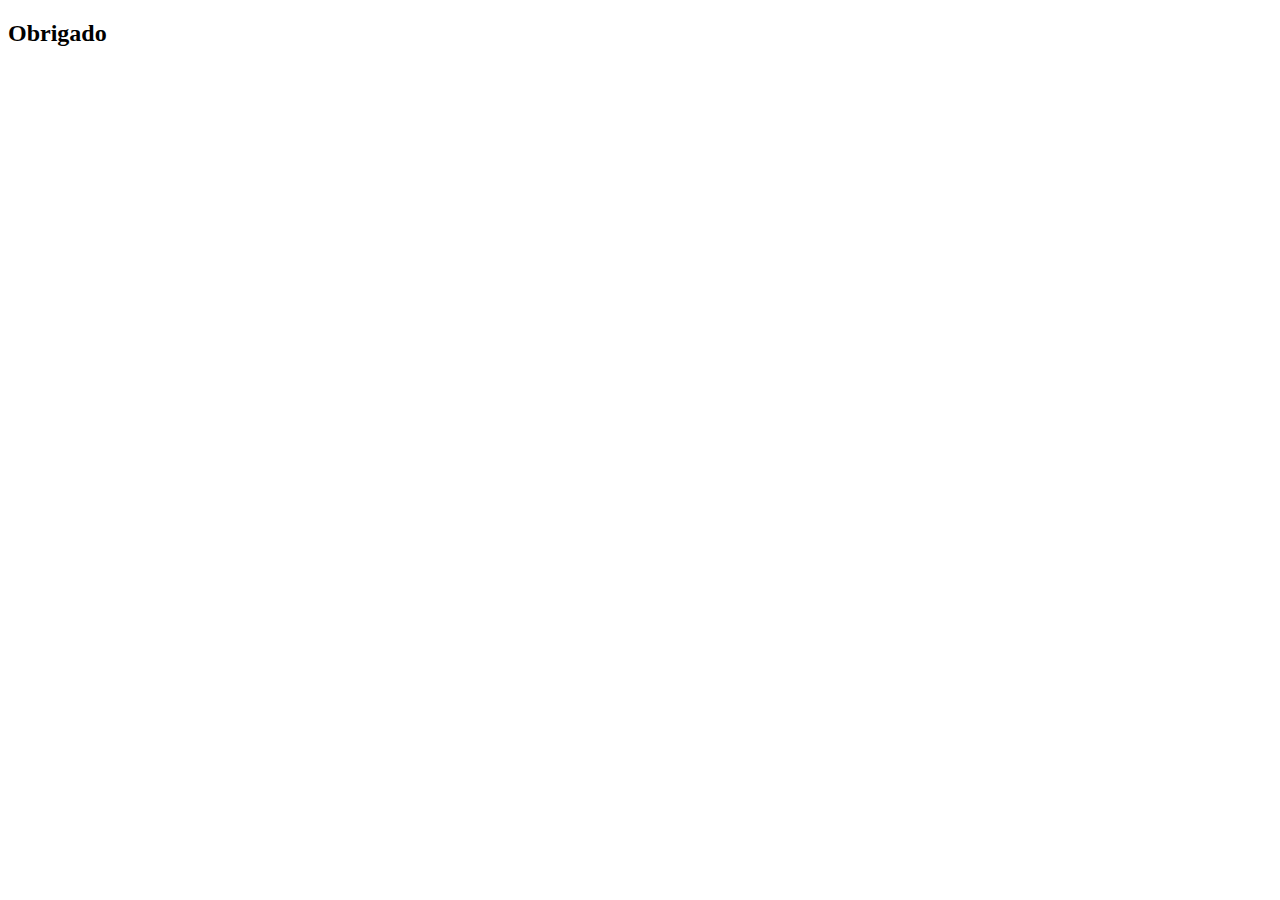
==== obrigado.html @ 814be3de "no ar" ====
<!DOCTYPE html>
<html lang="en">
    <head>
        <meta charset="UTF-8" />
        <meta name="viewport" content="width=device-width, initial-scale=1.0" />
        <title>Obrigado</title>
    </head>
    <body>
        <h2>Obrigado</h2>
    </body>
</html>
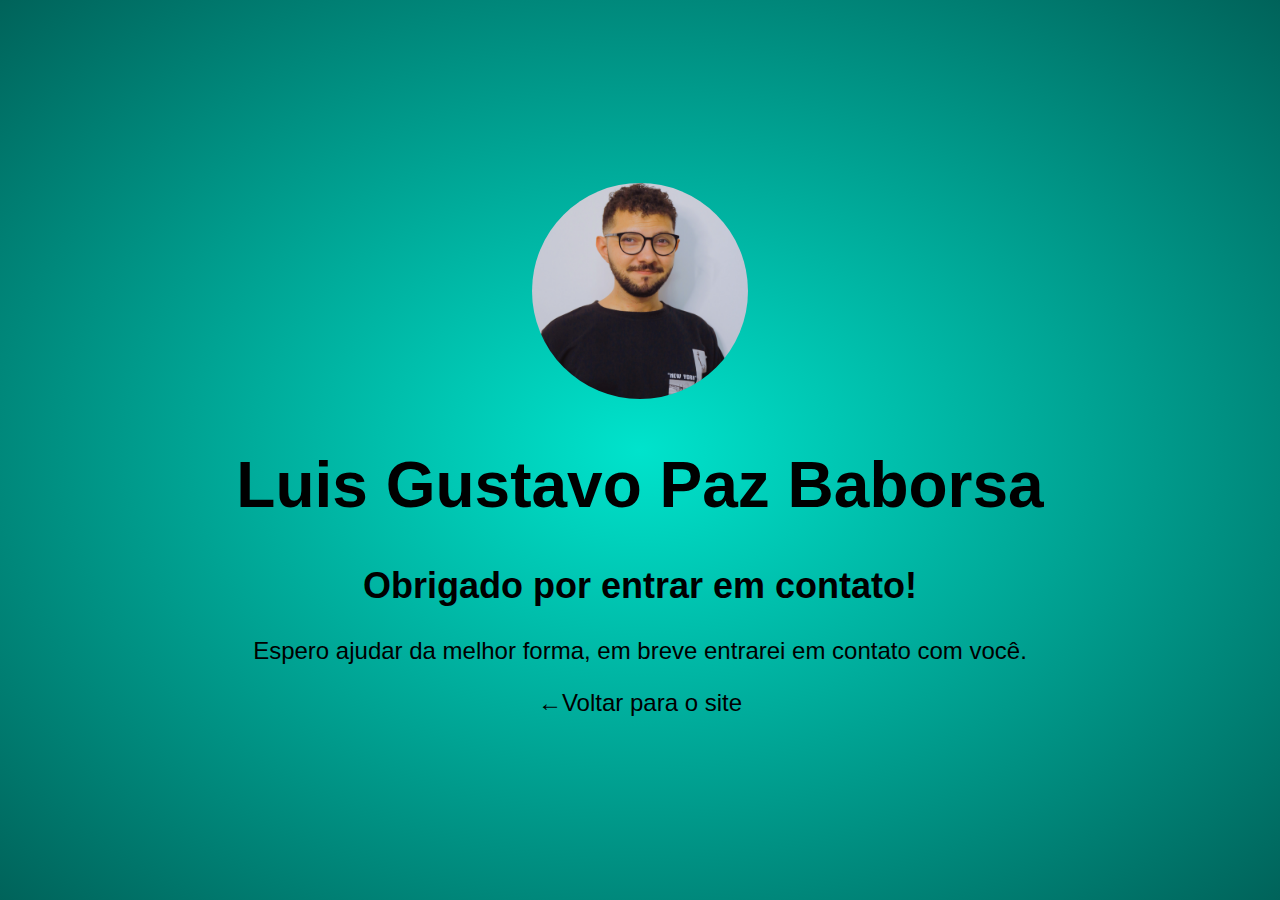
==== commit 3cf978c9: "obrigado deu certo" ====
--- a/obrigado.html
+++ b/obrigado.html
@@ -3,9 +3,20 @@
     <head>
         <meta charset="UTF-8" />
         <meta name="viewport" content="width=device-width, initial-scale=1.0" />
+        <link rel="stylesheet" href="src/styles/obrigado.css" />
         <title>Obrigado</title>
     </head>
     <body>
-        <h2>Obrigado</h2>
+        <section>
+            <img src="src/img/foto 2.png" alt="foto luis gustavo" />
+            <h1>Luis Gustavo Paz Baborsa</h1>
+            <h2>Obrigado por entrar em contato!</h2>
+            <p>
+                Espero ajudar da melhor forma, em breve entrarei em contato com
+                você.
+            </p>
+
+            <a href="index.html">&larr;Voltar para o site</a>
+        </section>
     </body>
 </html>
--- a/src/styles/obrigado.css
+++ b/src/styles/obrigado.css
@@ -0,0 +1,38 @@
+body {
+    font-family: Arial, Helvetica, sans-serif;
+    display: flex;
+    justify-content: center;
+    align-items: center;
+    height: 100vh;
+    margin: 0;
+    background: radial-gradient(#00e3cc, #00635a);
+    font-size: 1.5rem;
+}
+section {
+    padding: 1rem;
+    text-align: center;
+}
+section h1 {
+    font-size: 4rem;
+}
+section a {
+    color: black;
+    text-decoration: none;
+}
+img {
+    max-width: 20%;
+    height: auto;
+    border-radius: 50%;
+}
+
+@media (max-width: 600px) {
+    img {
+        max-width: 50%;
+    }
+    section h1 {
+        font-size: 2rem;
+    }
+    body {
+        font-size: 1rem;
+    }
+}
